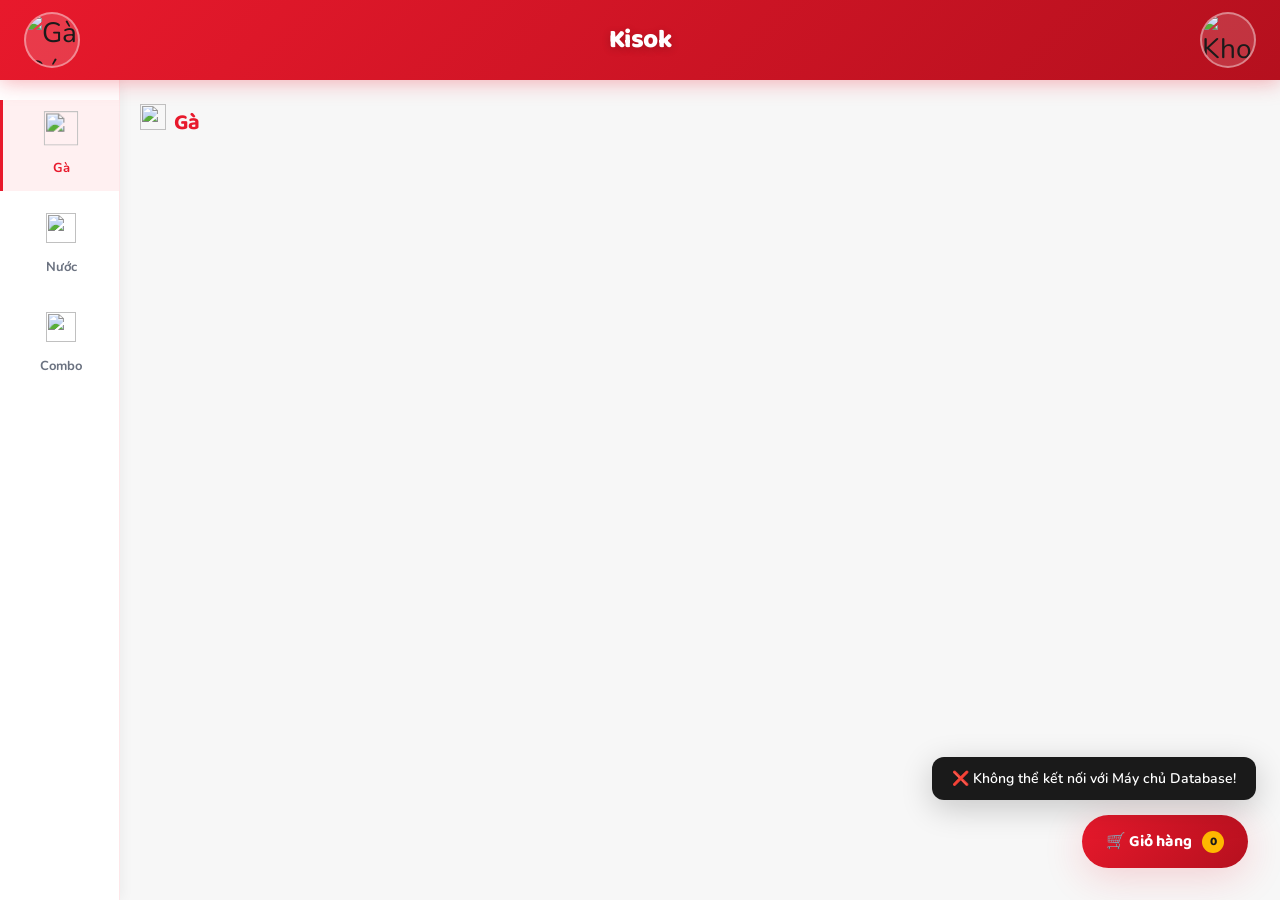
==== GUI/index.html @ a8caa428 "update file GUI" ====
<!doctype html>
<html lang="vi">
  <head>
    <meta charset="UTF-8" />
    <meta name="viewport" content="width=device-width, initial-scale=1.0" />
    <title>Ăn Cùng An — Menu</title>
    <link rel="stylesheet" href="style.css" />
  </head>
  <body>
    <header class="header">
      <div class="header-img">
        <img
          src="https://img.pikbest.com/png-images/20240920/fried-chicken-with-bucket-cartoon-vector-icon-illustration_10868284.png!sw800"
          alt="Gà Rán"
        />
      </div>

      <div class="header-brand">
        <span class="header-logo">Kisok</span>
      </div>

      <div class="header-img">
        <img
          src="https://cdn-icons-png.flaticon.com/512/1046/1046786.png"
          alt="Khoai Tây"
        />
      </div>
    </header>

    <div class="main-layout">
      <nav class="sidebar">
        <button
          class="tab-btn active"
          data-tab="ga"
          onclick="chuyenTab('ga', this)"
        >
          <span class="tab-icon"
            ><img
              src="https://media.istockphoto.com/id/1337864243/vi/vec-to/g%C3%A0-r%C3%A1n-cay-trong-x%C3%B4-m%C3%A0u-%C4%91%E1%BB%8F-thi%E1%BA%BFt-k%E1%BA%BF-c%C3%B4-l%E1%BA%ADp-v%C3%A0-ph%E1%BA%B3ng-tr%C3%AAn-n%E1%BB%81n-m%C3%A0u-v%C3%A0ng.jpg?s=612x612&w=0&k=20&c=SONDMhOuOfTaPuoMajRoY_aQjUjiazjO7i0e0UxBEDs="
              style="width: 30px; height: 30px"
          /></span>
          Gà
        </button>
        <button
          class="tab-btn"
          data-tab="nuoc"
          onclick="chuyenTab('nuoc', this)"
        >
          <span class="tab-icon"
            ><img
              src="https://cdn-icons-png.flaticon.com/512/3081/3081162.png"
              style="width: 30px; height: 30px"
          /></span>
          Nước
        </button>
        <button
          class="tab-btn"
          data-tab="combo"
          onclick="chuyenTab('combo', this)"
        >
          <span class="tab-icon"
            ><img
              src="https://cdn-icons-png.flaticon.com/512/3565/3565401.png"
              style="width: 30px; height: 30px"
          /></span>
          Combo
        </button>
      </nav>

      <div class="content-area">
        <div class="danh-muc-title">
          <span id="title-icon"
            ><img
              src="https://cdn-icons-png.flaticon.com/512/1841/1841554.png"
              style="width: 26px; height: 26px; object-fit: contain"
          /></span>
          <span id="title-text">Gà</span>
        </div>
        <div class="mon-grid" id="mon-grid"></div>
      </div>
    </div>

    <button class="btn-gio-hang" onclick="window.location.href = 'cart.html'">
      🛒 Giỏ hàng
      <span class="cart-badge" id="cart-badge">0</span>
    </button>

    <div class="overlay" id="overlay" onclick="dongPopup(event)">
      <div class="popup-card" id="popup-card">
        <div class="popup-img" id="popup-img"></div>

        <div class="popup-body">
          <div class="popup-ten" id="popup-ten">Tên món</div>
          <div class="popup-mota" id="popup-mota">Mô tả món ăn</div>

          <div class="size-group" id="size-group" style="display: none">
            <button
              class="size-btn active"
              data-size="be"
              onclick="chonSize('be', this)"
            >
              Bé
              <div class="size-gia" id="gia-be"></div>
            </button>
            <button
              class="size-btn"
              data-size="vua"
              onclick="chonSize('vua', this)"
            >
              Vừa
              <div class="size-gia" id="gia-vua"></div>
            </button>
            <button
              class="size-btn"
              data-size="lon"
              onclick="chonSize('lon', this)"
            >
              Lớn
              <div class="size-gia" id="gia-lon"></div>
            </button>
          </div>

          <div class="sl-row">
            <div class="popup-gia" id="popup-gia">50.000đ</div>
            <div class="sl-control">
              <button class="sl-btn" onclick="thayDoiSL(-1)">−</button>
              <span class="sl-num" id="sl-num">1</span>
              <button class="sl-btn" onclick="thayDoiSL(1)">+</button>
            </div>
          </div>
        </div>

        <div class="popup-footer">
          <button class="btn-thoat" onclick="dongPopup()">✕ Thoát</button>
          <button class="btn-them-gio" onclick="themVaGio()">
            🛒 Thêm vào giỏ
          </button>
        </div>
      </div>
    </div>

    <div class="toast" id="toast"></div>

    <script src="data.js"></script>
    <script src="menu.js"></script>
  </body>
</html>
---- GUI/style.css ----
/* ============================================================
   STYLE.CSS — Self Restaurant Kiosk
   Tông màu: Đỏ & Trắng | Font: Sự kết hợp thanh lịch
   ============================================================ */

@import url('https://fonts.googleapis.com/css2?family=Baloo+2:wght@400;600;700;800&family=Nunito:wght@400;600;700&display=swap');

/* --- BIẾN MÀU & THIẾT KẾ --- */
:root {
  --do:        #E8192C;
  --do-dam:    #B5101E;
  --do-nhat:   #FF4D5E;
  --do-nen:    #FFF0F1;
  --trang:     #FFFFFF;
  --xam-nhe:   #F7F7F7;
  --xam:       #6B7280;
  --den:       #1A1A1A;
  --vang:      #FFB800;

  --radius:    16px;
  --radius-sm: 10px;
  --shadow:    0 4px 24px rgba(232,25,44,0.12);
  --shadow-lg: 0 8px 40px rgba(232,25,44,0.18);
  --transition: all 0.3s cubic-bezier(0.4, 0, 0.2, 1);
}

/* --- RESET & BASE --- */
*, *::before, *::after { box-sizing: border-box; margin: 0; padding: 0; }

body {
  font-family: 'Nunito', sans-serif;
  background: var(--xam-nhe);
  color: var(--den);
  min-height: 100vh;
  overflow-x: hidden;
}

/* --- SCROLLBAR ĐẸP --- */
::-webkit-scrollbar { width: 6px; }
::-webkit-scrollbar-track { background: transparent; }
::-webkit-scrollbar-thumb { background: var(--do-nhat); border-radius: 99px; }

/* ============================================================
   HEADER
   ============================================================ */
.header {
  background: linear-gradient(135deg, var(--do) 0%, var(--do-dam) 100%);
  padding: 0 24px;
  height: 80px;
  display: flex;
  align-items: center;
  justify-content: space-between;
  position: sticky;
  top: 0;
  z-index: 100;
  box-shadow: 0 2px 20px rgba(232,25,44,0.35);
}

.header-brand {
  display: flex;
  align-items: center;
  gap: 12px;
  flex: 1;
  justify-content: center;
}

.header-logo {
  font-family: 'Baloo 2', cursive;
  font-size: 26px;
  font-weight: 800;
  color: var(--trang);
  letter-spacing: -0.5px;
  text-shadow: 0 2px 8px rgba(0,0,0,0.2);
}

/* 📌 THÊM ẢNH HEADER: 2 ảnh minh hoạ 2 bên logo */
.header-img {
  width: 56px;
  height: 56px;
  object-fit: cover;
  border-radius: 50%;
  border: 2px solid rgba(255,255,255,0.4);
  /* Placeholder khi chưa có ảnh */
  background: rgba(255,255,255,0.15);
  display: flex;
  align-items: center;
  justify-content: center;
  font-size: 28px;
  overflow: hidden;
  flex-shrink: 0;
}

.header-img img {
  width: 100%;
  height: 100%;
  object-fit: cover;
}

/* ============================================================
   LAYOUT CHÍNH (Menu page)
   ============================================================ */
.main-layout {
  display: flex;
  height: calc(100vh - 80px);
  overflow: hidden;
}

/* --- SIDEBAR --- */
.sidebar {
  width: 120px;
  background: var(--trang);
  border-right: 1px solid rgba(232,25,44,0.1);
  display: flex;
  flex-direction: column;
  padding: 20px 0;
  gap: 8px;
  flex-shrink: 0;
  box-shadow: 2px 0 12px rgba(0,0,0,0.05);
}

.tab-btn {
  display: flex;
  flex-direction: column;
  align-items: center;
  gap: 6px;
  padding: 14px 8px;
  cursor: pointer;
  border: none;
  background: none;
  color: var(--xam);
  font-family: 'Nunito', sans-serif;
  font-size: 13px;
  font-weight: 700;
  border-radius: 0;
  position: relative;
  transition: var(--transition);
  border-left: 3px solid transparent;
}

.tab-btn .tab-icon {
  font-size: 26px;
  transition: var(--transition);
}

.tab-btn:hover {
  background: var(--do-nen);
  color: var(--do);
}

.tab-btn.active {
  background: var(--do-nen);
  color: var(--do);
  border-left-color: var(--do);
}

.tab-btn.active .tab-icon {
  transform: scale(1.15);
}

/* --- VÙNG NỘI DUNG --- */
.content-area {
  flex: 1;
  padding: 24px 20px;
  overflow-y: auto;
  position: relative;
}

.danh-muc-title {
  font-family: 'Baloo 2', cursive;
  font-size: 22px;
  font-weight: 700;
  color: var(--do);
  margin-bottom: 20px;
  display: flex;
  align-items: center;
  gap: 8px;
}

/* --- GRID MÓN ĂN --- */
.mon-grid {
  display: grid;
  grid-template-columns: repeat(3, 1fr);
  gap: 16px;
  animation: fadeInUp 0.4s ease both;
}

@keyframes fadeInUp {
  from { opacity: 0; transform: translateY(20px); }
  to   { opacity: 1; transform: translateY(0); }
}

/* --- CARD MÓN --- */
.mon-card {
  background: var(--trang);
  border-radius: var(--radius);
  overflow: hidden;
  cursor: pointer;
  transition: var(--transition);
  box-shadow: 0 2px 12px rgba(0,0,0,0.07);
  border: 2px solid transparent;
  animation: fadeInUp 0.4s ease both;
}

.mon-card:hover {
  transform: translateY(-6px);
  box-shadow: var(--shadow-lg);
  border-color: var(--do-nhat);
}

.mon-card:active {
  transform: translateY(-2px) scale(0.98);
}

/* 📌 THÊM ẢNH MÓN: thẻ img bên trong .mon-img */
.mon-img {
  width: 100%;
  height: 130px;
  background: linear-gradient(135deg, #FFE5E8 0%, #FFDDE0 100%);
  display: flex;
  align-items: center;
  justify-content: center;
  font-size: 52px;
  position: relative;
  overflow: hidden;
}

.mon-img img {
  width: 100%;
  height: 100%;
  object-fit: cover;
  transition: transform 0.4s ease;
}

.mon-card:hover .mon-img img {
  transform: scale(1.08);
}

.mon-info {
  padding: 12px;
}

.mon-ten {
  font-weight: 700;
  font-size: 14px;
  color: var(--den);
  margin-bottom: 4px;
  line-height: 1.3;
}

.mon-gia {
  font-family: 'Baloo 2', cursive;
  font-size: 16px;
  font-weight: 700;
  color: var(--do);
}

/* --- NÚT GIỎ HÀNG (góc phải trên) --- */
.btn-gio-hang {
  position: fixed;
  bottom: 32px;
  right: 32px;
  background: linear-gradient(135deg, var(--do) 0%, var(--do-dam) 100%);
  color: var(--trang);
  border: none;
  border-radius: 999px;
  padding: 14px 24px;
  font-family: 'Baloo 2', cursive;
  font-size: 16px;
  font-weight: 700;
  cursor: pointer;
  display: flex;
  align-items: center;
  gap: 10px;
  box-shadow: var(--shadow-lg);
  transition: var(--transition);
  z-index: 50;
}

.btn-gio-hang:hover {
  transform: translateY(-3px) scale(1.04);
  box-shadow: 0 12px 40px rgba(232,25,44,0.35);
}

.btn-gio-hang:active {
  transform: scale(0.96);
}

.cart-badge {
  background: var(--vang);
  color: var(--den);
  width: 22px;
  height: 22px;
  border-radius: 50%;
  font-size: 12px;
  font-weight: 800;
  display: flex;
  align-items: center;
  justify-content: center;
}

/* ============================================================
   POPUP OVERLAY
   ============================================================ */
.overlay {
  position: fixed;
  inset: 0;
  background: rgba(0,0,0,0.55);
  backdrop-filter: blur(4px);
  z-index: 200;
  display: flex;
  align-items: center;
  justify-content: center;
  opacity: 0;
  pointer-events: none;
  transition: opacity 0.3s ease;
}

.overlay.show {
  opacity: 1;
  pointer-events: all;
}

/* --- POPUP CARD --- */
.popup-card {
  background: var(--trang);
  border-radius: 24px;
  width: 360px;
  max-width: 92vw;
  overflow: hidden;
  box-shadow: 0 24px 80px rgba(0,0,0,0.25);
  transform: scale(0.88) translateY(30px);
  transition: transform 0.35s cubic-bezier(0.34, 1.56, 0.64, 1);
}

.overlay.show .popup-card {
  transform: scale(1) translateY(0);
}

/* 📌 THÊM ẢNH POPUP: thẻ img bên trong .popup-img */
.popup-img {
  width: 100%;
  height: 200px;
  background: linear-gradient(135deg, #FFE5E8 0%, #FFDDE0 100%);
  display: flex;
  align-items: center;
  justify-content: center;
  font-size: 80px;
  overflow: hidden;
}

.popup-img img {
  width: 100%;
  height: 100%;
  object-fit: cover;
}

.popup-body {
  padding: 20px;
}

.popup-ten {
  font-family: 'Baloo 2', cursive;
  font-size: 20px;
  font-weight: 700;
  color: var(--den);
  margin-bottom: 4px;
}

.popup-mota {
  font-size: 13px;
  color: var(--xam);
  margin-bottom: 16px;
}

/* Chọn size nước */
.size-group {
  display: flex;
  gap: 8px;
  margin-bottom: 16px;
}

.size-btn {
  flex: 1;
  padding: 10px 8px;
  border: 2px solid #E5E7EB;
  border-radius: var(--radius-sm);
  background: var(--trang);
  cursor: pointer;
  font-family: 'Nunito', sans-serif;
  font-weight: 700;
  font-size: 13px;
  color: var(--xam);
  transition: var(--transition);
  text-align: center;
}

.size-btn:hover { border-color: var(--do-nhat); color: var(--do); }

.size-btn.active {
  border-color: var(--do);
  background: var(--do-nen);
  color: var(--do);
}

.size-gia {
  font-size: 11px;
  font-weight: 600;
  margin-top: 3px;
  opacity: 0.8;
}

/* Số lượng */
.sl-row {
  display: flex;
  align-items: center;
  justify-content: space-between;
  margin-bottom: 20px;
}

.popup-gia {
  font-family: 'Baloo 2', cursive;
  font-size: 22px;
  font-weight: 800;
  color: var(--do);
}

.sl-control {
  display: flex;
  align-items: center;
  gap: 0;
  border: 2px solid #E5E7EB;
  border-radius: 999px;
  overflow: hidden;
}

.sl-btn {
  width: 36px;
  height: 36px;
  border: none;
  background: none;
  font-size: 20px;
  cursor: pointer;
  color: var(--do);
  font-weight: 700;
  display: flex;
  align-items: center;
  justify-content: center;
  transition: var(--transition);
}

.sl-btn:hover { background: var(--do-nen); }
.sl-btn:active { transform: scale(0.88); }

.sl-num {
  min-width: 36px;
  text-align: center;
  font-family: 'Baloo 2', cursive;
  font-size: 18px;
  font-weight: 700;
}

/* Nút popup */
.popup-footer {
  display: flex;
  gap: 10px;
  padding: 0 20px 20px;
}

.btn-thoat {
  flex: 1;
  padding: 12px;
  border: 2px solid #E5E7EB;
  border-radius: var(--radius-sm);
  background: none;
  font-family: 'Nunito', sans-serif;
  font-size: 15px;
  font-weight: 700;
  cursor: pointer;
  color: var(--xam);
  transition: var(--transition);
}

.btn-thoat:hover { border-color: var(--do); color: var(--do); background: var(--do-nen); }

.btn-them-gio {
  flex: 2;
  padding: 12px;
  border: none;
  border-radius: var(--radius-sm);
  background: linear-gradient(135deg, var(--do) 0%, var(--do-dam) 100%);
  font-family: 'Nunito', sans-serif;
  font-size: 15px;
  font-weight: 700;
  cursor: pointer;
  color: var(--trang);
  transition: var(--transition);
  display: flex;
  align-items: center;
  justify-content: center;
  gap: 6px;
}

.btn-them-gio:hover { transform: scale(1.02); box-shadow: 0 4px 16px rgba(232,25,44,0.35); }
.btn-them-gio:active { transform: scale(0.97); }

/* ============================================================
   TRANG GIỎ HÀNG (cart.html)
   ============================================================ */
.gio-page {
  min-height: 100vh;
  background: var(--xam-nhe);
}

.gio-header {
  background: linear-gradient(135deg, var(--do) 0%, var(--do-dam) 100%);
  padding: 20px 24px;
  display: flex;
  align-items: center;
  gap: 12px;
  box-shadow: 0 2px 20px rgba(232,25,44,0.3);
}

.gio-header-title {
  font-family: 'Baloo 2', cursive;
  font-size: 22px;
  font-weight: 800;
  color: var(--trang);
}

.gio-body {
  padding: 20px 16px;
  max-width: 800px;
  margin: 0 auto;
}

/* --- BẢNG GIỎ HÀNG --- */
.cart-table {
  background: var(--trang);
  border-radius: var(--radius);
  overflow: hidden;
  box-shadow: var(--shadow);
  margin-bottom: 20px;
}

.cart-table-head {
  display: grid;
  grid-template-columns: 40px 1fr 80px 70px 90px 80px 44px;
  background: var(--do);
  padding: 12px 16px;
  gap: 8px;
}

.cart-table-head span {
  font-family: 'Baloo 2', cursive;
  font-size: 13px;
  font-weight: 700;
  color: var(--trang);
  text-align: center;
}

.cart-table-head span:nth-child(2) { text-align: left; }

.cart-row {
  display: grid;
  grid-template-columns: 40px 1fr 80px 70px 90px 80px 44px;
  padding: 14px 16px;
  gap: 8px;
  align-items: center;
  border-bottom: 1px solid #F3F4F6;
  transition: background 0.2s;
  animation: fadeInUp 0.3s ease both;
}

.cart-row:hover { background: var(--do-nen); }
.cart-row:last-child { border-bottom: none; }

.cart-row span {
  text-align: center;
  font-size: 14px;
}

.cart-stt {
  font-family: 'Baloo 2', cursive;
  font-weight: 700;
  color: var(--do);
  font-size: 16px !important;
}

.cart-mon-info {
  display: flex;
  align-items: center;
  gap: 10px;
  text-align: left !important;
}

/* 📌 THÊM ẢNH GIỎ HÀNG: thẻ img bên trong .cart-mon-img */
.cart-mon-img {
  width: 44px;
  height: 44px;
  border-radius: 10px;
  background: var(--do-nen);
  display: flex;
  align-items: center;
  justify-content: center;
  font-size: 22px;
  overflow: hidden;
  flex-shrink: 0;
}

.cart-mon-img img {
  width: 100%;
  height: 100%;
  object-fit: cover;
}

.cart-mon-ten {
  font-weight: 700;
  font-size: 14px;
  color: var(--den);
}

.cart-gia {
  font-family: 'Baloo 2', cursive;
  font-weight: 700;
  color: var(--do);
  font-size: 15px !important;
}

.btn-xoa {
  width: 32px;
  height: 32px;
  border: none;
  background: #FEE2E2;
  color: var(--do);
  border-radius: 8px;
  font-size: 16px;
  cursor: pointer;
  display: flex;
  align-items: center;
  justify-content: center;
  transition: var(--transition);
  margin: auto;
}

.btn-xoa:hover { background: var(--do); color: var(--trang); transform: scale(1.1); }

/* --- TRỐNG GIỎ HÀNG --- */
.gio-trong {
  text-align: center;
  padding: 60px 20px;
  color: var(--xam);
}

.gio-trong .icon { font-size: 64px; margin-bottom: 12px; opacity: 0.4; }
.gio-trong p { font-size: 16px; }

/* --- FOOTER GIỎ HÀNG --- */
.gio-footer {
  position: sticky;
  bottom: 0;
  background: var(--trang);
  border-top: 2px solid #F3F4F6;
  padding: 16px 20px;
  display: flex;
  align-items: center;
  justify-content: space-between;
  gap: 12px;
  box-shadow: 0 -4px 20px rgba(0,0,0,0.08);
  max-width: 800px;
  margin: 0 auto;
}

.tong-tien-block {
  text-align: right;
}

.tong-tien-label {
  font-size: 12px;
  color: var(--xam);
  font-weight: 600;
}

.tong-tien-so {
  font-family: 'Baloo 2', cursive;
  font-size: 24px;
  font-weight: 800;
  color: var(--do);
}

.btn-quay-lai {
  padding: 12px 20px;
  border: 2px solid #E5E7EB;
  border-radius: var(--radius-sm);
  background: none;
  font-family: 'Nunito', sans-serif;
  font-size: 15px;
  font-weight: 700;
  cursor: pointer;
  color: var(--xam);
  transition: var(--transition);
  display: flex;
  align-items: center;
  gap: 6px;
}

.btn-quay-lai:hover { border-color: var(--do); color: var(--do); background: var(--do-nen); }

.btn-thanh-toan {
  padding: 12px 28px;
  border: none;
  border-radius: var(--radius-sm);
  background: linear-gradient(135deg, var(--do) 0%, var(--do-dam) 100%);
  font-family: 'Nunito', sans-serif;
  font-size: 15px;
  font-weight: 700;
  cursor: pointer;
  color: var(--trang);
  transition: var(--transition);
  display: flex;
  align-items: center;
  gap: 8px;
  box-shadow: 0 4px 16px rgba(232,25,44,0.3);
}

.btn-thanh-toan:hover { transform: translateY(-2px); box-shadow: 0 8px 24px rgba(232,25,44,0.35); }
.btn-thanh-toan:disabled { opacity: 0.4; cursor: not-allowed; transform: none; }

/* ============================================================
   POPUP XÓA MON
   ============================================================ */
.popup-xoa .popup-card {
  padding: 28px;
  text-align: center;
  width: 320px;
}

.popup-xoa-icon { font-size: 48px; margin-bottom: 12px; }

.popup-xoa-title {
  font-family: 'Baloo 2', cursive;
  font-size: 18px;
  font-weight: 700;
  color: var(--den);
  margin-bottom: 8px;
}

.popup-xoa-sub {
  font-size: 14px;
  color: var(--xam);
  margin-bottom: 24px;
  line-height: 1.5;
}

.popup-xoa-footer {
  display: flex;
  gap: 10px;
}

/* ============================================================
   TRANG THANH TOÁN (payment.html)
   ============================================================ */
.payment-page {
  min-height: 100vh;
  background: var(--xam-nhe);
  display: flex;
  flex-direction: column;
}

.payment-body {
  flex: 1;
  display: flex;
  align-items: center;
  justify-content: center;
  padding: 24px;
}

.payment-card {
  background: var(--trang);
  border-radius: 28px;
  padding: 40px 36px;
  text-align: center;
  max-width: 380px;
  width: 100%;
  box-shadow: var(--shadow-lg);
  animation: fadeInUp 0.5s ease both;
}

.payment-title {
  font-family: 'Baloo 2', cursive;
  font-size: 22px;
  font-weight: 800;
  color: var(--den);
  margin-bottom: 6px;
}

.payment-so-tien {
  font-family: 'Baloo 2', cursive;
  font-size: 32px;
  font-weight: 800;
  color: var(--do);
  margin-bottom: 24px;
}

/* 📌 THÊM MÃ QR: thẻ img bên trong .qr-box */
.qr-box {
  width: 200px;
  height: 200px;
  margin: 0 auto 24px;
  border: 3px solid var(--do-nen);
  border-radius: 20px;
  display: flex;
  align-items: center;
  justify-content: center;
  background: var(--do-nen);
  font-size: 80px;
  overflow: hidden;
  position: relative;
}

/* Animation quét QR */
.qr-scan-line {
  position: absolute;
  top: 0;
  left: 0;
  right: 0;
  height: 3px;
  background: linear-gradient(90deg, transparent, var(--do), transparent);
  animation: qrScan 2s ease-in-out infinite;
}

@keyframes qrScan {
  0%   { top: 0; opacity: 1; }
  50%  { top: calc(100% - 3px); opacity: 1; }
  100% { top: 0; opacity: 0.3; }
}

.qr-box img {
  width: 100%;
  height: 100%;
  object-fit: contain;
}

.payment-hint {
  font-size: 13px;
  color: var(--xam);
  margin-bottom: 28px;
  line-height: 1.5;
}

.payment-btns {
  display: flex;
  gap: 12px;
}

.btn-gia-lap {
  flex: 1;
  padding: 14px;
  border: none;
  border-radius: var(--radius-sm);
  font-family: 'Nunito', sans-serif;
  font-size: 15px;
  font-weight: 700;
  cursor: pointer;
  transition: var(--transition);
}

.btn-thanh-cong {
  background: linear-gradient(135deg, #22C55E, #16A34A);
  color: white;
}

.btn-thanh-cong:hover { transform: translateY(-2px); box-shadow: 0 6px 20px rgba(34,197,94,0.35); }

.btn-that-bai {
  background: #FEE2E2;
  color: var(--do);
}

.btn-that-bai:hover { background: var(--do); color: white; transform: translateY(-2px); }

/* ============================================================
   POPUP KẾT QUẢ THANH TOÁN
   ============================================================ */
.popup-result .popup-card {
  padding: 36px 28px;
  text-align: center;
  width: 320px;
}

.result-icon { font-size: 64px; margin-bottom: 16px; animation: popIn 0.5s cubic-bezier(0.34,1.56,0.64,1); }

@keyframes popIn {
  from { transform: scale(0); }
  to   { transform: scale(1); }
}

.result-title {
  font-family: 'Baloo 2', cursive;
  font-size: 22px;
  font-weight: 800;
  margin-bottom: 8px;
}

.result-sub {
  font-size: 14px;
  color: var(--xam);
  margin-bottom: 12px;
}

.result-ma-don {
  font-family: 'Baloo 2', cursive;
  font-size: 18px;
  font-weight: 700;
  color: var(--do);
  background: var(--do-nen);
  padding: 8px 16px;
  border-radius: 8px;
  margin-bottom: 24px;
  display: inline-block;
}

/* ============================================================
   TOAST THÔNG BÁO
   ============================================================ */
.toast {
  position: fixed;
  bottom: 100px;
  right: 24px;
  background: var(--den);
  color: var(--trang);
  padding: 12px 20px;
  border-radius: 12px;
  font-size: 14px;
  font-weight: 600;
  z-index: 999;
  transform: translateY(20px);
  opacity: 0;
  transition: all 0.35s cubic-bezier(0.34, 1.56, 0.64, 1);
  pointer-events: none;
  display: flex;
  align-items: center;
  gap: 8px;
  box-shadow: 0 8px 32px rgba(0,0,0,0.2);
}

.toast.show {
  transform: translateY(0);
  opacity: 1;
}

/* ============================================================
   EMPTY STATE & LOADING
   ============================================================ */
.loading {
  display: flex;
  align-items: center;
  justify-content: center;
  height: 200px;
  gap: 8px;
}

.loading-dot {
  width: 10px;
  height: 10px;
  border-radius: 50%;
  background: var(--do);
  animation: loadingBounce 0.8s ease infinite;
}

.loading-dot:nth-child(2) { animation-delay: 0.15s; }
.loading-dot:nth-child(3) { animation-delay: 0.3s; }

@keyframes loadingBounce {
  0%, 100% { transform: translateY(0); opacity: 0.5; }
  50% { transform: translateY(-10px); opacity: 1; }
}

/* ============================================================
   RESPONSIVE (cho tablet/desktop)
   ============================================================ */
@media (min-width: 768px) {
  .mon-grid { grid-template-columns: repeat(4, 1fr); }
}

@media (max-width: 600px) {
  .sidebar { width: 80px; }
  .tab-btn { font-size: 11px; }
  .mon-grid { grid-template-columns: repeat(2, 1fr); }
  .cart-table-head,
  .cart-row { grid-template-columns: 32px 1fr 60px 50px 70px 60px 36px; }
}
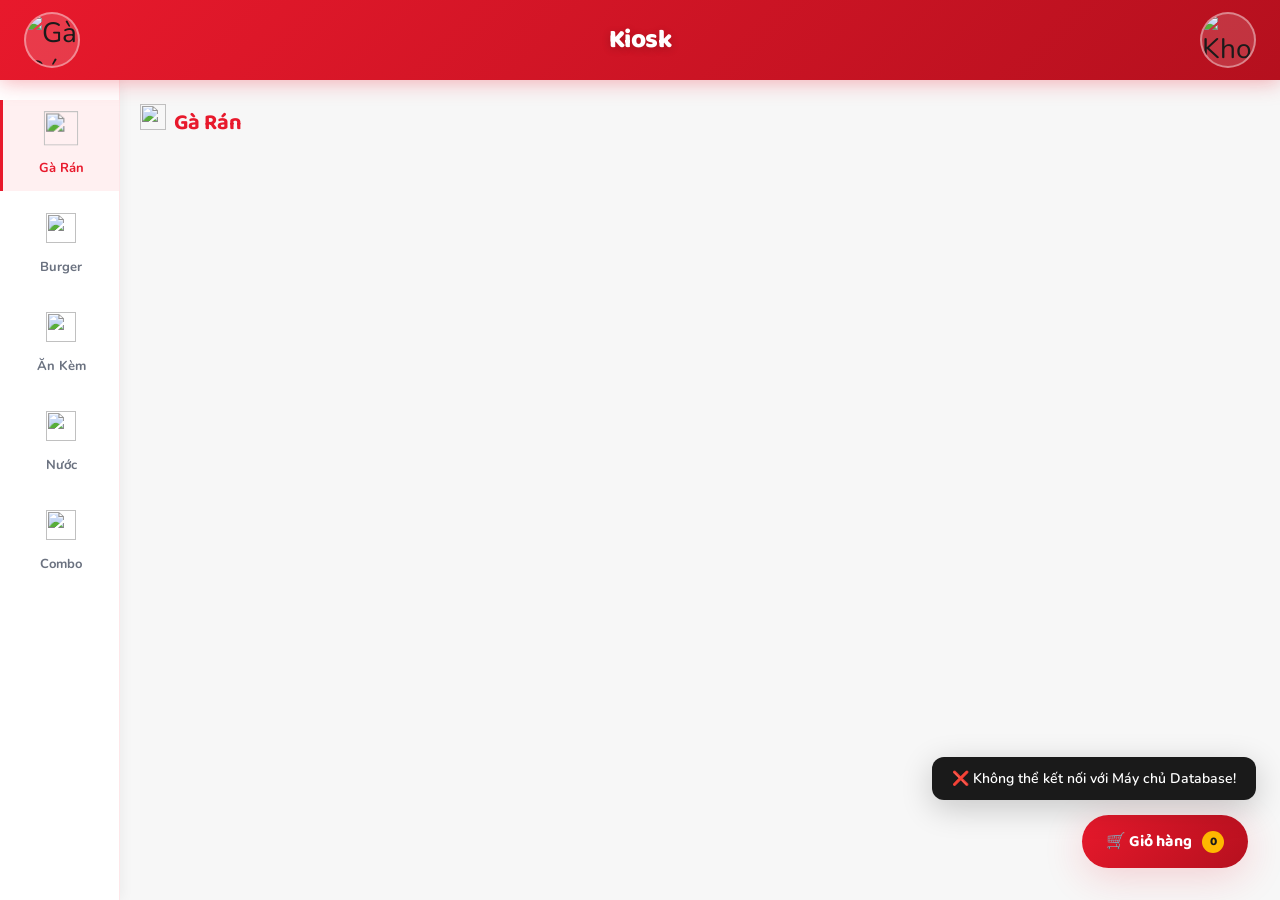
==== commit 910f4922: "update project" ====
--- a/GUI/index.html
+++ b/GUI/index.html
@@ -1,147 +1,135 @@
 <!doctype html>
 <html lang="vi">
-  <head>
+<head>
     <meta charset="UTF-8" />
     <meta name="viewport" content="width=device-width, initial-scale=1.0" />
     <title>Ăn Cùng An — Menu</title>
     <link rel="stylesheet" href="style.css" />
-  </head>
-  <body>
-    <header class="header">
-      <div class="header-img">
+</head>
+<body>
+<header class="header">
+    <div class="header-img">
         <img
-          src="https://img.pikbest.com/png-images/20240920/fried-chicken-with-bucket-cartoon-vector-icon-illustration_10868284.png!sw800"
-          alt="Gà Rán"
+                src="https://img.pikbest.com/png-images/20240920/fried-chicken-with-bucket-cartoon-vector-icon-illustration_10868284.png!sw800"
+                alt="Gà Rán"
         />
-      </div>
+    </div>
 
-      <div class="header-brand">
-        <span class="header-logo">Kisok</span>
-      </div>
+    <div class="header-brand">
+        <span class="header-logo">Kiosk</span>
+    </div>
 
-      <div class="header-img">
+    <div class="header-img">
         <img
-          src="https://cdn-icons-png.flaticon.com/512/1046/1046786.png"
-          alt="Khoai Tây"
+                src="https://cdn-icons-png.flaticon.com/512/1046/1046786.png"
+                alt="Khoai Tây"
         />
-      </div>
-    </header>
+    </div>
+</header>
 
-    <div class="main-layout">
-      <nav class="sidebar">
-        <button
-          class="tab-btn active"
-          data-tab="ga"
-          onclick="chuyenTab('ga', this)"
-        >
-          <span class="tab-icon"
-            ><img
-              src="https://media.istockphoto.com/id/1337864243/vi/vec-to/g%C3%A0-r%C3%A1n-cay-trong-x%C3%B4-m%C3%A0u-%C4%91%E1%BB%8F-thi%E1%BA%BFt-k%E1%BA%BF-c%C3%B4-l%E1%BA%ADp-v%C3%A0-ph%E1%BA%B3ng-tr%C3%AAn-n%E1%BB%81n-m%C3%A0u-v%C3%A0ng.jpg?s=612x612&w=0&k=20&c=SONDMhOuOfTaPuoMajRoY_aQjUjiazjO7i0e0UxBEDs="
-              style="width: 30px; height: 30px"
-          /></span>
-          Gà
+<div class="main-layout">
+    <nav class="sidebar">
+        <button class="tab-btn active" data-tab="ga" onclick="chuyenTab('ga', this)">
+          <span class="tab-icon">
+            <img src="https://media.istockphoto.com/id/1337864243/vi/vec-to/g%C3%A0-r%C3%A1n-cay-trong-x%C3%B4-m%C3%A0u-%C4%91%E1%BB%8F-thi%E1%BA%BFt-k%E1%BA%BF-c%C3%B4-l%E1%BA%ADp-v%C3%A0-ph%E1%BA%B3ng-tr%C3%AAn-n%E1%BB%81n-m%C3%A0u-v%C3%A0ng.jpg?s=612x612&w=0&k=20&c=SONDMhOuOfTaPuoMajRoY_aQjUjiazjO7i0e0UxBEDs=" style="width: 30px; height: 30px" />
+          </span>
+            Gà Rán
         </button>
-        <button
-          class="tab-btn"
-          data-tab="nuoc"
-          onclick="chuyenTab('nuoc', this)"
-        >
-          <span class="tab-icon"
-            ><img
-              src="https://cdn-icons-png.flaticon.com/512/3081/3081162.png"
-              style="width: 30px; height: 30px"
-          /></span>
-          Nước
+
+        <button class="tab-btn" data-tab="burger" onclick="chuyenTab('burger', this)">
+          <span class="tab-icon">
+            <img src="https://cdn-icons-png.flaticon.com/512/3075/3075977.png" style="width: 30px; height: 30px" />
+          </span>
+            Burger
         </button>
-        <button
-          class="tab-btn"
-          data-tab="combo"
-          onclick="chuyenTab('combo', this)"
-        >
-          <span class="tab-icon"
-            ><img
-              src="https://cdn-icons-png.flaticon.com/512/3565/3565401.png"
-              style="width: 30px; height: 30px"
-          /></span>
-          Combo
+
+        <button class="tab-btn" data-tab="kem" onclick="chuyenTab('kem', this)">
+          <span class="tab-icon">
+            <img src="https://cdn-icons-png.flaticon.com/512/1046/1046786.png" style="width: 30px; height: 30px" />
+          </span>
+            Ăn Kèm
         </button>
-      </nav>
 
-      <div class="content-area">
+        <button class="tab-btn" data-tab="nuoc" onclick="chuyenTab('nuoc', this)">
+          <span class="tab-icon">
+            <img src="https://cdn-icons-png.flaticon.com/512/3081/3081162.png" style="width: 30px; height: 30px" />
+          </span>
+            Nước
+        </button>
+
+        <button class="tab-btn" data-tab="combo" onclick="chuyenTab('combo', this)">
+          <span class="tab-icon">
+            <img src="https://cdn-icons-png.flaticon.com/512/3565/3565401.png" style="width: 30px; height: 30px" />
+          </span>
+            Combo
+        </button>
+    </nav>
+
+    <div class="content-area">
         <div class="danh-muc-title">
           <span id="title-icon"
-            ><img
-              src="https://cdn-icons-png.flaticon.com/512/1841/1841554.png"
-              style="width: 26px; height: 26px; object-fit: contain"
+          ><img
+                  src="https://img.icons8.com/fluency/96/poultry-leg.png"
+                  style="width: 26px; height: 26px; object-fit: contain"
           /></span>
-          <span id="title-text">Gà</span>
+            <span id="title-text">Gà Rán</span>
         </div>
         <div class="mon-grid" id="mon-grid"></div>
-      </div>
     </div>
+</div>
 
-    <button class="btn-gio-hang" onclick="window.location.href = 'cart.html'">
-      🛒 Giỏ hàng
-      <span class="cart-badge" id="cart-badge">0</span>
-    </button>
+<button class="btn-gio-hang" onclick="window.location.href = 'cart.html'">
+    🛒 Giỏ hàng
+    <span class="cart-badge" id="cart-badge">0</span>
+</button>
 
-    <div class="overlay" id="overlay" onclick="dongPopup(event)">
-      <div class="popup-card" id="popup-card">
+<div class="overlay" id="overlay" onclick="dongPopup(event)">
+    <div class="popup-card" id="popup-card">
         <div class="popup-img" id="popup-img"></div>
 
         <div class="popup-body">
-          <div class="popup-ten" id="popup-ten">Tên món</div>
-          <div class="popup-mota" id="popup-mota">Mô tả món ăn</div>
+            <div class="popup-ten" id="popup-ten">Tên món</div>
+            <div class="popup-mota" id="popup-mota">Mô tả món ăn</div>
 
-          <div class="size-group" id="size-group" style="display: none">
-            <button
-              class="size-btn active"
-              data-size="be"
-              onclick="chonSize('be', this)"
-            >
-              Bé
-              <div class="size-gia" id="gia-be"></div>
-            </button>
-            <button
-              class="size-btn"
-              data-size="vua"
-              onclick="chonSize('vua', this)"
-            >
-              Vừa
-              <div class="size-gia" id="gia-vua"></div>
-            </button>
-            <button
-              class="size-btn"
-              data-size="lon"
-              onclick="chonSize('lon', this)"
-            >
-              Lớn
-              <div class="size-gia" id="gia-lon"></div>
-            </button>
-          </div>
+            <div id="combo-slots-container" style="max-height: 200px; overflow-y: auto; margin-bottom: 15px;"></div>
 
-          <div class="sl-row">
-            <div class="popup-gia" id="popup-gia">50.000đ</div>
-            <div class="sl-control">
-              <button class="sl-btn" onclick="thayDoiSL(-1)">−</button>
-              <span class="sl-num" id="sl-num">1</span>
-              <button class="sl-btn" onclick="thayDoiSL(1)">+</button>
+            <div class="size-group" id="size-group" style="display: none">
+                <button class="size-btn active" data-size="be" onclick="chonSize('be', this)">
+                    Bé
+                    <div class="size-gia" id="gia-be"></div>
+                </button>
+                <button class="size-btn" data-size="vua" onclick="chonSize('vua', this)">
+                    Vừa
+                    <div class="size-gia" id="gia-vua"></div>
+                </button>
+                <button class="size-btn" data-size="lon" onclick="chonSize('lon', this)">
+                    Lớn
+                    <div class="size-gia" id="gia-lon"></div>
+                </button>
             </div>
-          </div>
+
+            <div class="sl-row">
+                <div class="popup-gia" id="popup-gia">50.000đ</div>
+                <div class="sl-control">
+                    <button class="sl-btn" onclick="thayDoiSL(-1)">−</button>
+                    <span class="sl-num" id="sl-num">1</span>
+                    <button class="sl-btn" onclick="thayDoiSL(1)">+</button>
+                </div>
+            </div>
         </div>
 
         <div class="popup-footer">
-          <button class="btn-thoat" onclick="dongPopup()">✕ Thoát</button>
-          <button class="btn-them-gio" onclick="themVaGio()">
-            🛒 Thêm vào giỏ
-          </button>
+            <button class="btn-thoat" onclick="dongPopup()">✕ Thoát</button>
+            <button class="btn-them-gio" onclick="themVaGio()">
+                🛒 Thêm vào giỏ
+            </button>
         </div>
-      </div>
     </div>
+</div>
 
-    <div class="toast" id="toast"></div>
+<div class="toast" id="toast"></div>
 
-    <script src="data.js"></script>
-    <script src="menu.js"></script>
-  </body>
-</html>
+<script src="data.js"></script>
+<script src="menu.js"></script>
+</body>
+</html>
--- a/GUI/style.css
+++ b/GUI/style.css
@@ -326,6 +326,10 @@
   border-radius: 24px;
   width: 360px;
   max-width: 92vw;
+  /* 🛠️ BỔ SUNG: Khống chế chiều cao tối đa không để tràn màn hình */
+  max-height: 85vh; 
+  display: flex;
+  flex-direction: column;
   overflow: hidden;
   box-shadow: 0 24px 80px rgba(0,0,0,0.25);
   transform: scale(0.88) translateY(30px);
@@ -346,16 +350,24 @@
   justify-content: center;
   font-size: 80px;
   overflow: hidden;
+  /* 🛠️ BỔ SUNG: Chặn mọi hành vi absolute láo của thẻ con nếu có */
+  position: relative; 
+  flex-shrink: 0; /* Không cho bức ảnh bị bóp méo khi nội dung bên dưới nhiều */
 }
 
 .popup-img img {
   width: 100%;
   height: 100%;
   object-fit: cover;
+  /* 🛠️ BỔ SUNG: Ép ảnh tuân thủ layout khối natural */
+  position: static !important; 
 }
 
 .popup-body {
   padding: 20px;
+  /* 🛠️ BỔ SUNG: Tạo vùng cuộn độc lập cho nội dung chữ và ô chọn combo */
+  overflow-y: auto; 
+  flex: 1; 
 }
 
 .popup-ten {
@@ -461,9 +473,13 @@
 
 /* Nút popup */
 .popup-footer {
-  display: flex;
-  gap: 10px;
-  padding: 0 20px 20px;
+  padding: 16px 20px;
+  border-top: 1px solid #f3f4f6;
+  background: var(--trang);
+  display: flex;
+  justify-content: space-between;
+  gap: 12px;
+  flex-shrink: 0;
 }
 
 .btn-thoat {
